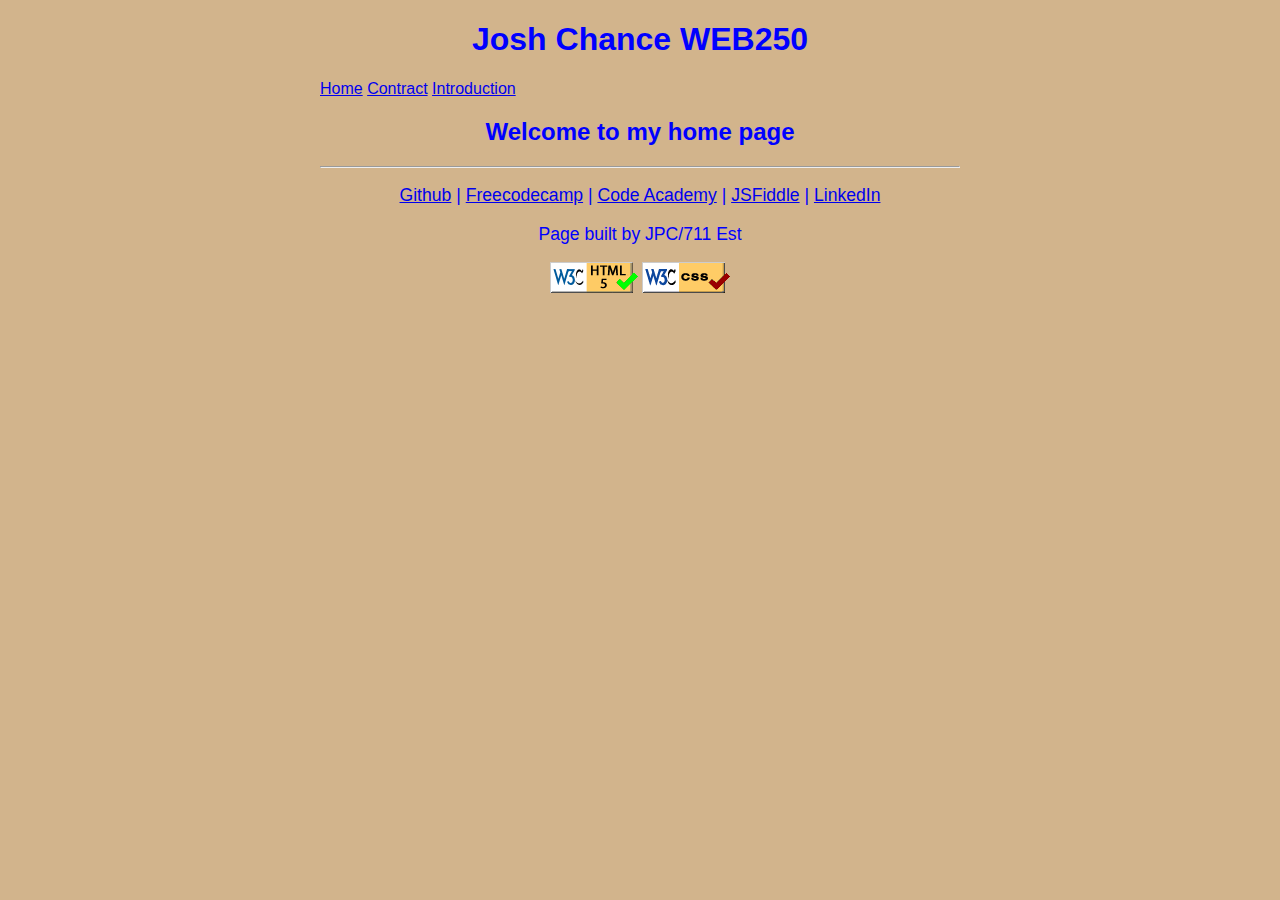
==== web250/index.html @ 58986765 "Update index.html" ====
<!DOCTYPE html>
<html lang="en">
<head>
        <meta charset="UTF-8">
        <title>Josh Chance - WEB250 - Home Page</title>
        <link href="styles/default.css" rel="stylesheet">
  </head>
  <body>
         <header>
                <h1>Josh Chance WEB250</h1>
                <nav><a href = "index.html">Home</a> <a href = "contract.html">Contract</a> <a href = "introduction.html">Introduction</a></nav>
    </header>
    <main>
            <h2>Welcome to my home page</h2>
    </main>
    <footer>
            <hr>
            <p><a href="https://github.com/jchance5">Github</a> |
                    <a href="https://www.freecodecamp.org/fccd3b778d9-bb5b-49af-aaa7-8111c1a9889b">Freecodecamp</a> |
                    <a href="https://www.codeacademy.com/profiles/joshuaChance1585157024">Code Academy</a> |
			              <a href="https://jsfiddle.net/user/jchance5">JSFiddle</a> |
			              <a href="https://www.linkedin.com/in/joshua-chance-931600249/">LinkedIn</a></p>
    
            <p>Page built by JPC/711 Est</p>
      
                    <a href="https://validator.w3.org/nu/?doc=https%3A%2F%2Fjchance5.github.io%2Fweb250%2Findex.html">
				                    <img src="images/validHTML.png" alt="HTML Validation Button"></a>
			              <a href="https://jigsaw.w3.org/css-validator/validator?uri=https%3A%2F%2Fjchance5.github.io%2Fweb250%2Findex&profile=css3svg&usermedium=all&warning=1&vextwarning=&lang=en">
				                    <img src="images/css3validator.png" alt="CSS Validation Button"></a>
      
</footer>
</body>
</html>
---- web250/styles/default.css ----
@charset "utf-8";

html {
	background-color: #D2B48C;
	color: #0000FF;
	font-family: Arial, sans-serif;
	list-style-position: inside;
}

h1, h2 {
	text-align: center;
}

body {
	margin-left: 25%;
	margin-right: 25%;
}

.center {
	display: block;
  	margin-left: auto;
  	margin-right: auto;
  	width: 50%;
}

p {
	font-size: 110%;
}

figcaption {
	font-style: italic;
	text-align: center;
}

footer {
	text-align: center;
}

figure img {
	display: block;
	margin-left: auto;
	margin-right: auto;
}
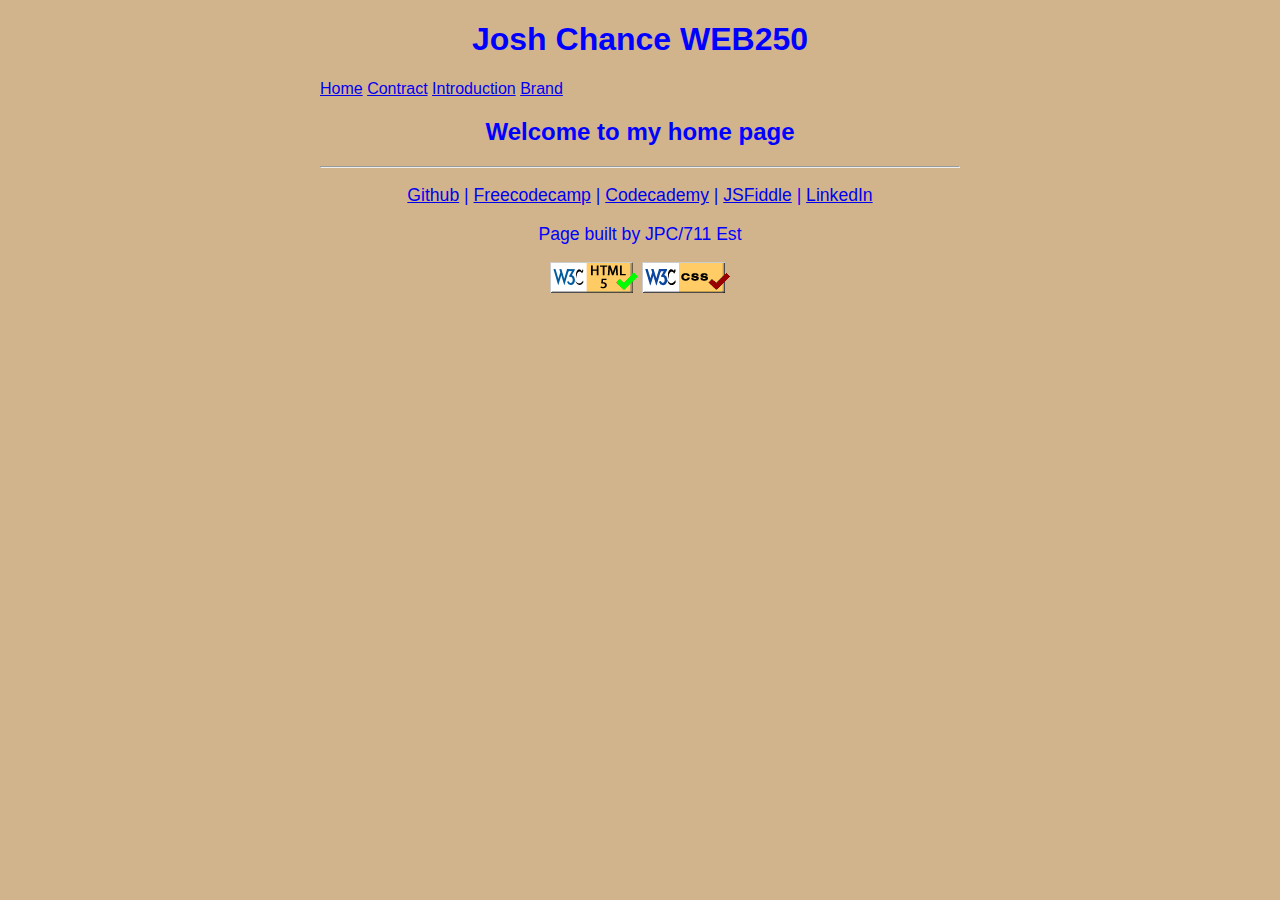
==== commit b31cade7: "Update index.html" ====
--- a/web250/index.html
+++ b/web250/index.html
@@ -2,13 +2,13 @@
 <html lang="en">
 <head>
         <meta charset="UTF-8">
-        <title>Josh Chance - WEB250 - Home Page</title>
+        <title>WEB250 - Josh Chance's 711 Leopard - Home </title>
         <link href="styles/default.css" rel="stylesheet">
   </head>
   <body>
          <header>
                 <h1>Josh Chance WEB250</h1>
-                <nav><a href = "index.html">Home</a> <a href = "contract.html">Contract</a> <a href = "introduction.html">Introduction</a></nav>
+                <nav><a href = "index.html">Home</a> <a href = "contract.html">Contract</a> <a href = "introduction.html">Introduction</a> <a href = "brand.html">Brand</a></nav>
     </header>
     <main>
             <h2>Welcome to my home page</h2>
@@ -17,7 +17,7 @@
             <hr>
             <p><a href="https://github.com/jchance5">Github</a> |
                     <a href="https://www.freecodecamp.org/fccd3b778d9-bb5b-49af-aaa7-8111c1a9889b">Freecodecamp</a> |
-                    <a href="https://www.codeacademy.com/profiles/joshuaChance1585157024">Code Academy</a> |
+                    <a href="https://www.codeacademy.com/profiles/joshuaChance1585157024">Codecademy</a> |
 			              <a href="https://jsfiddle.net/user/jchance5">JSFiddle</a> |
 			              <a href="https://www.linkedin.com/in/joshua-chance-931600249/">LinkedIn</a></p>
     
